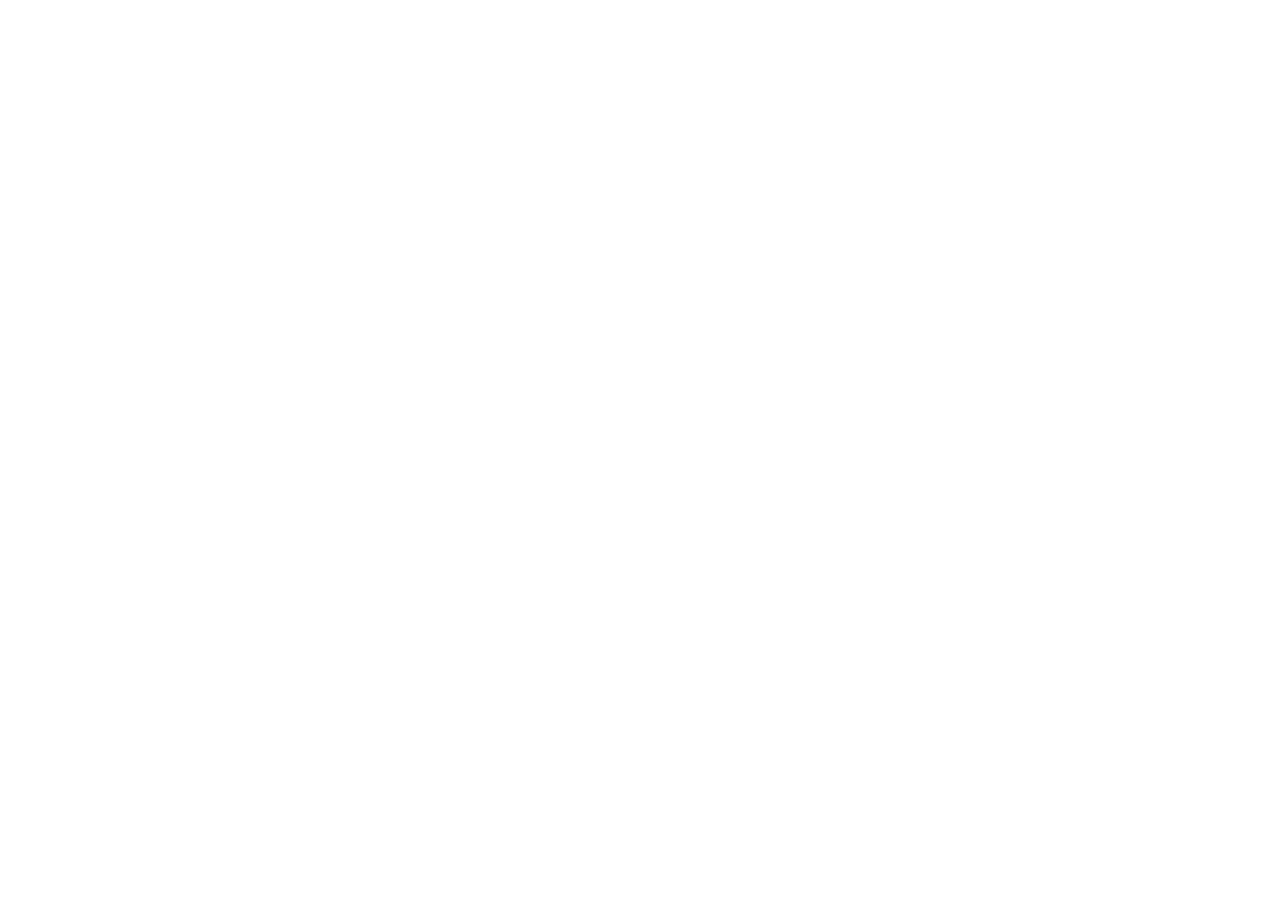
==== 100-inline_styling.html @ c774aabc "a" ====
<!DOCTYPE html>
<html>
  <head>
    <meta charset="utf-8">
    <style>
    header{
      background-color: #FF0000;
      height: 70px;
      width: 100%;
    }
    </style>
  </head>
<body>
  </body>
</html>
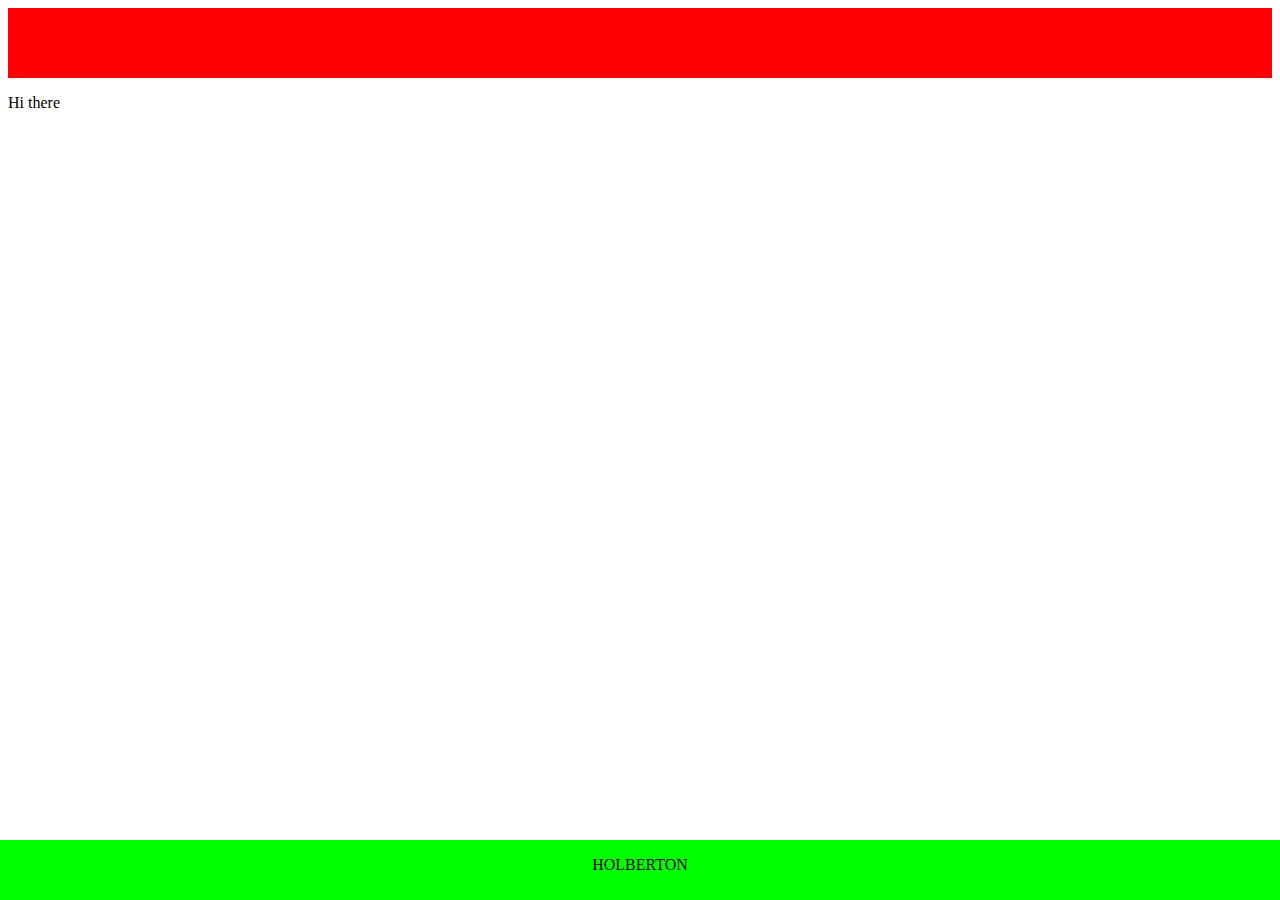
==== commit a344c41f: "a" ====
--- a/100-inline_styling.html
+++ b/100-inline_styling.html
@@ -8,8 +8,30 @@
       height: 70px;
       width: 100%;
     }
+    article{
+      background-color: white;
+      width: 100%;
+    }
+    footer {
+    position: fixed;
+    left: 0;
+    bottom: 0;
+    background-color: #00FF00;
+    height: 60px;
+    width: 100%;
+    text-align: center;
+    color: black;
+}
     </style>
   </head>
 <body>
+  <header>
+  </header>
+  <article>
+    <p> Hi there</p>
+  </article>
+  <footer>
+  <p> HOLBERTON</p>
+</footer>
   </body>
 </html>
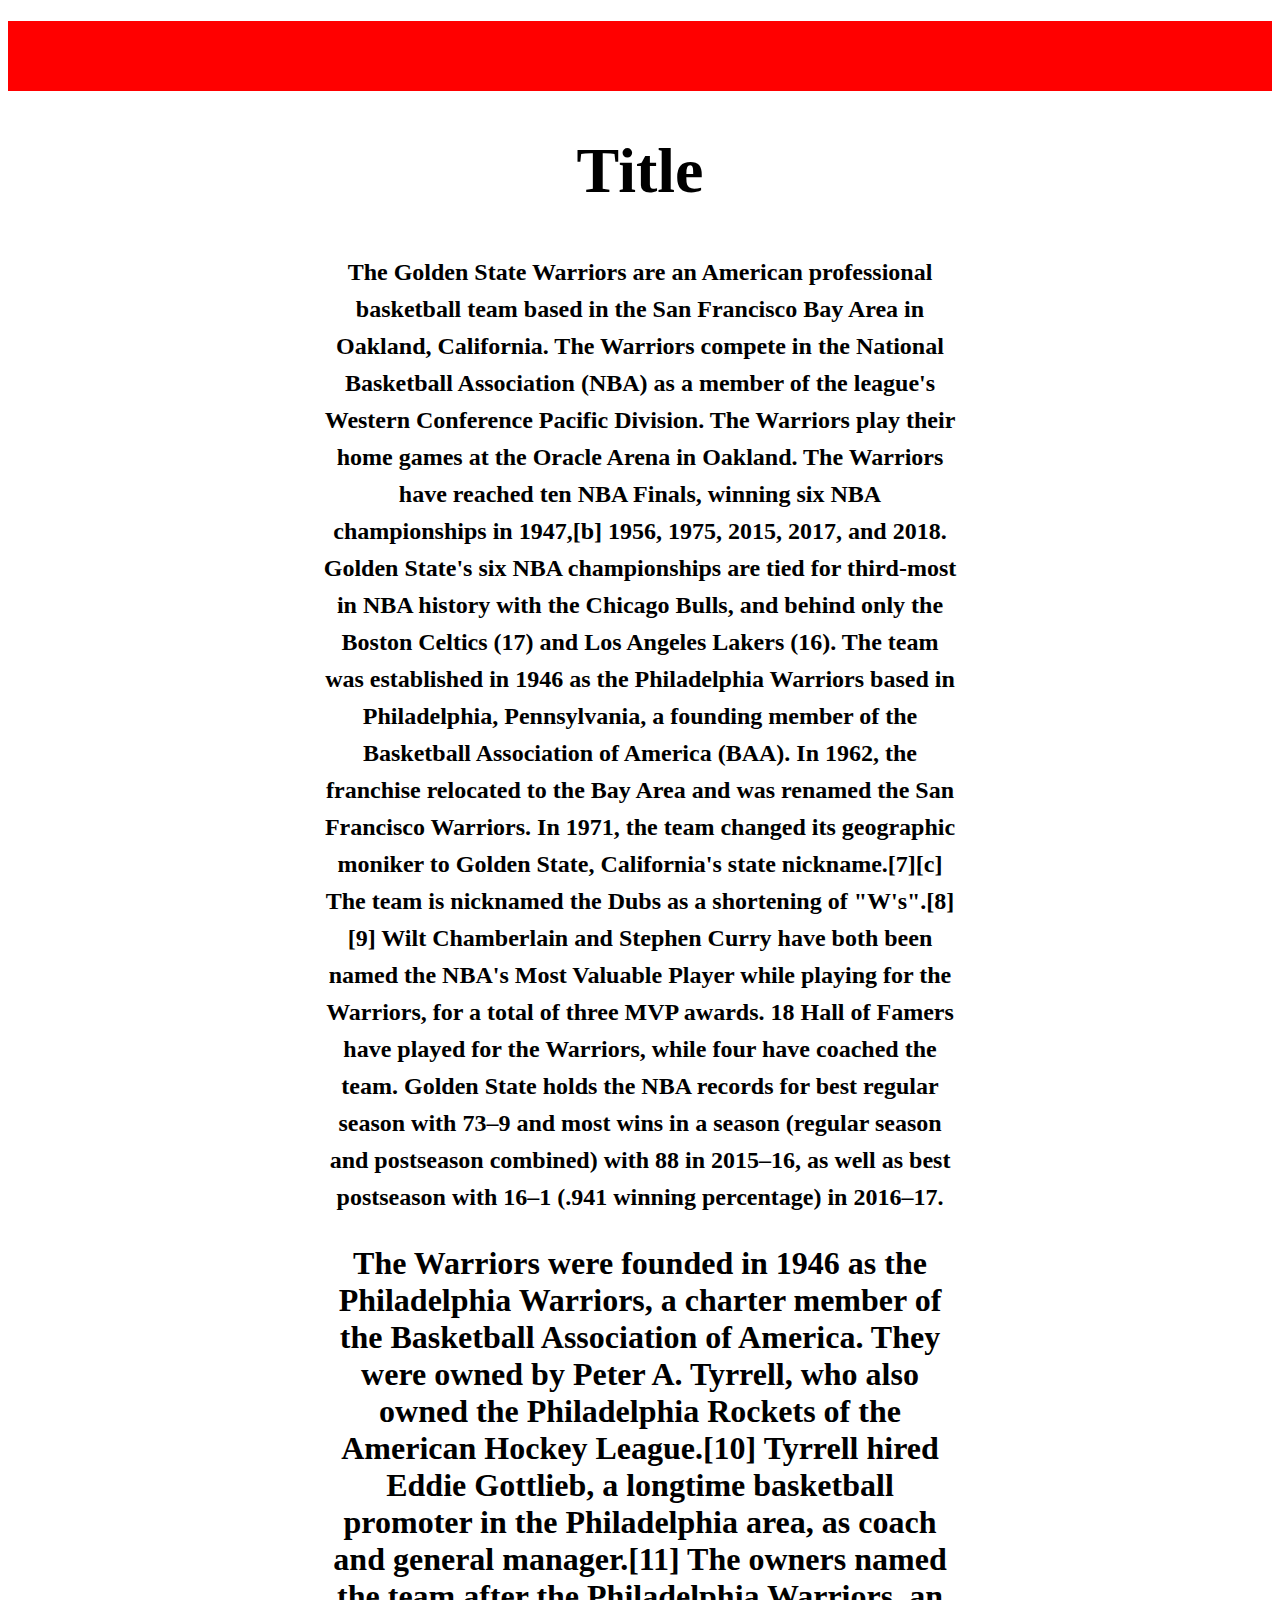
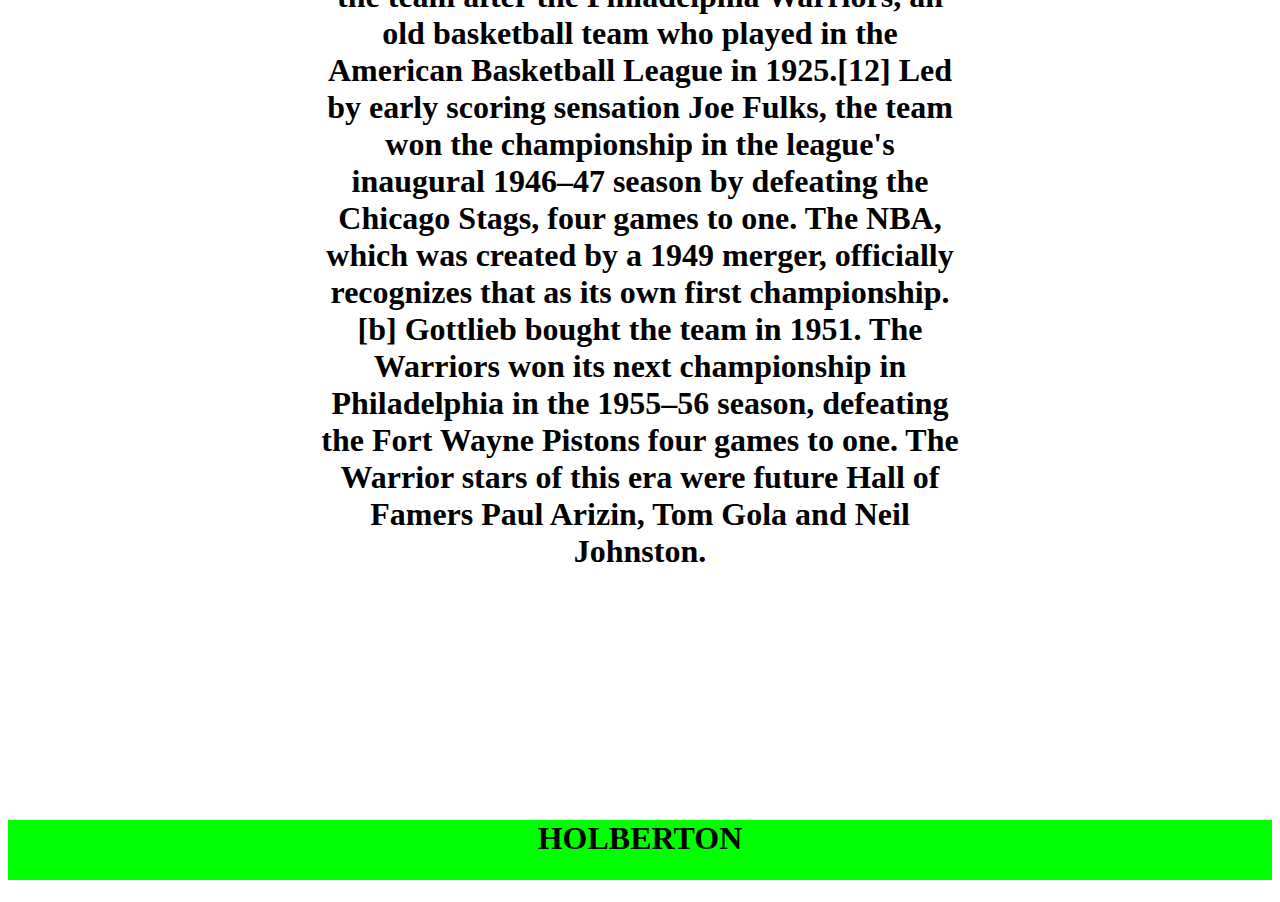
==== commit 8ab6d4c5: "w" ====
--- a/100-inline_styling.html
+++ b/100-inline_styling.html
@@ -3,35 +3,49 @@
   <head>
     <meta charset="utf-8">
     <style>
-    header{
+    #header{
       background-color: #FF0000;
       height: 70px;
       width: 100%;
     }
-    article{
+    #article{
       background-color: white;
-      width: 100%;
+      text-align: center;
+      max-width: 640px;
+      vertical-align: middle;
+      column-count=1;
+      margin-left:auto;
+      margin-right:auto;
+      margin-bottom: 250px;
     }
-    footer {
-    position: fixed;
-    left: 0;
-    bottom: 0;
-    background-color: #00FF00;
-    height: 60px;
-    width: 100%;
-    text-align: center;
-    color: black;
+    #footer {
+
+     bottom: 0;
+     width:100%;
+     height:60px;
+     background-color: #00FF00;
+     text-align: center;
+     color: black;
 }
     </style>
   </head>
 <body>
-  <header>
-  </header>
-  <article>
-    <p> Hi there</p>
-  </article>
-  <footer>
-  <p> HOLBERTON</p>
-</footer>
+  <h1> <div id="header"> </div><h1>
+
+<div id="article">
+    <h1> Title </h1>
+    <p> <font size="5"> The Golden State Warriors are an American professional basketball team based in the San Francisco Bay Area in Oakland, California. The Warriors compete in the National Basketball Association (NBA) as a member of the league's Western Conference Pacific Division. The Warriors play their home games at the Oracle Arena in Oakland. The Warriors have reached ten NBA Finals, winning six NBA championships in 1947,[b] 1956, 1975, 2015, 2017, and 2018. Golden State's six NBA championships are tied for third-most in NBA history with the Chicago Bulls, and behind only the Boston Celtics (17) and Los Angeles Lakers (16).
+
+The team was established in 1946 as the Philadelphia Warriors based in Philadelphia, Pennsylvania, a founding member of the Basketball Association of America (BAA). In 1962, the franchise relocated to the Bay Area and was renamed the San Francisco Warriors. In 1971, the team changed its geographic moniker to Golden State, California's state nickname.[7][c] The team is nicknamed the Dubs as a shortening of "W's".[8][9]
+
+Wilt Chamberlain and Stephen Curry have both been named the NBA's Most Valuable Player while playing for the Warriors, for a total of three MVP awards. 18 Hall of Famers have played for the Warriors, while four have coached the team. Golden State holds the NBA records for best regular season with 73–9 and most wins in a season (regular season and postseason combined) with 88 in 2015–16, as well as best postseason with 16–1 (.941 winning percentage) in 2016–17.</font></p>
+The Warriors were founded in 1946 as the Philadelphia Warriors, a charter member of the Basketball Association of America. They were owned by Peter A. Tyrrell, who also owned the Philadelphia Rockets of the American Hockey League.[10] Tyrrell hired Eddie Gottlieb, a longtime basketball promoter in the Philadelphia area, as coach and general manager.[11] The owners named the team after the Philadelphia Warriors, an old basketball team who played in the American Basketball League in 1925.[12]
+
+Led by early scoring sensation Joe Fulks, the team won the championship in the league's inaugural 1946–47 season by defeating the Chicago Stags, four games to one. The NBA, which was created by a 1949 merger, officially recognizes that as its own first championship.[b] Gottlieb bought the team in 1951.
+
+The Warriors won its next championship in Philadelphia in the 1955–56 season, defeating the Fort Wayne Pistons four games to one. The Warrior stars of this era were future Hall of Famers Paul Arizin, Tom Gola and Neil Johnston.
+  </div>
+
+  <div id="footer">HOLBERTON</div>
   </body>
 </html>
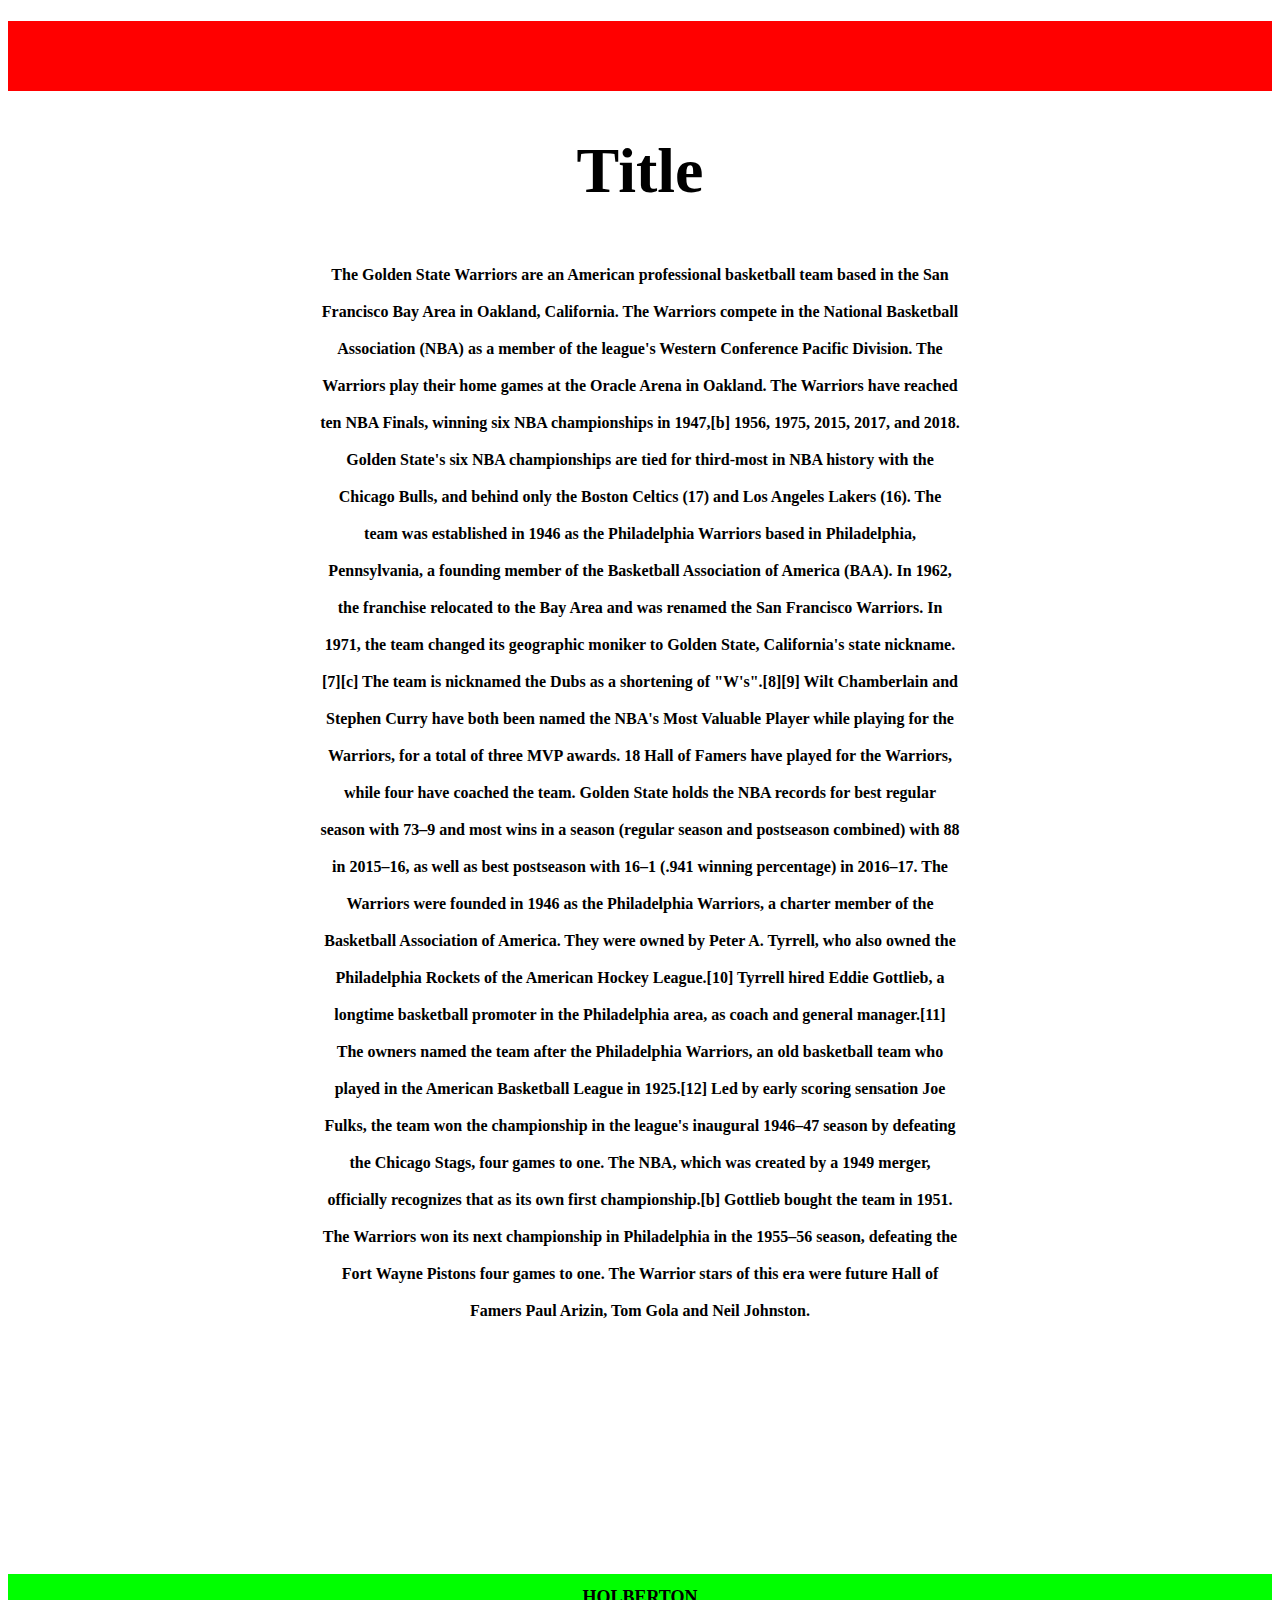
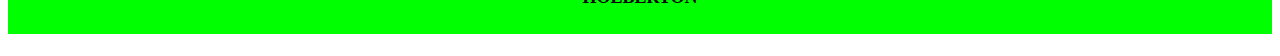
==== commit 510f5d8c: "a" ====
--- a/100-inline_styling.html
+++ b/100-inline_styling.html
@@ -34,18 +34,19 @@
 
 <div id="article">
     <h1> Title </h1>
-    <p> <font size="5"> The Golden State Warriors are an American professional basketball team based in the San Francisco Bay Area in Oakland, California. The Warriors compete in the National Basketball Association (NBA) as a member of the league's Western Conference Pacific Division. The Warriors play their home games at the Oracle Arena in Oakland. The Warriors have reached ten NBA Finals, winning six NBA championships in 1947,[b] 1956, 1975, 2015, 2017, and 2018. Golden State's six NBA championships are tied for third-most in NBA history with the Chicago Bulls, and behind only the Boston Celtics (17) and Los Angeles Lakers (16).
+    <p> <font size="3"> The Golden State Warriors are an American professional basketball team based in the San Francisco Bay Area in Oakland, California. The Warriors compete in the National Basketball Association (NBA) as a member of the league's Western Conference Pacific Division. The Warriors play their home games at the Oracle Arena in Oakland. The Warriors have reached ten NBA Finals, winning six NBA championships in 1947,[b] 1956, 1975, 2015, 2017, and 2018. Golden State's six NBA championships are tied for third-most in NBA history with the Chicago Bulls, and behind only the Boston Celtics (17) and Los Angeles Lakers (16).
 
 The team was established in 1946 as the Philadelphia Warriors based in Philadelphia, Pennsylvania, a founding member of the Basketball Association of America (BAA). In 1962, the franchise relocated to the Bay Area and was renamed the San Francisco Warriors. In 1971, the team changed its geographic moniker to Golden State, California's state nickname.[7][c] The team is nicknamed the Dubs as a shortening of "W's".[8][9]
 
-Wilt Chamberlain and Stephen Curry have both been named the NBA's Most Valuable Player while playing for the Warriors, for a total of three MVP awards. 18 Hall of Famers have played for the Warriors, while four have coached the team. Golden State holds the NBA records for best regular season with 73–9 and most wins in a season (regular season and postseason combined) with 88 in 2015–16, as well as best postseason with 16–1 (.941 winning percentage) in 2016–17.</font></p>
+Wilt Chamberlain and Stephen Curry have both been named the NBA's Most Valuable Player while playing for the Warriors, for a total of three MVP awards. 18 Hall of Famers have played for the Warriors, while four have coached the team. Golden State holds the NBA records for best regular season with 73–9 and most wins in a season (regular season and postseason combined) with 88 in 2015–16, as well as best postseason with 16–1 (.941 winning percentage) in 2016–17.
 The Warriors were founded in 1946 as the Philadelphia Warriors, a charter member of the Basketball Association of America. They were owned by Peter A. Tyrrell, who also owned the Philadelphia Rockets of the American Hockey League.[10] Tyrrell hired Eddie Gottlieb, a longtime basketball promoter in the Philadelphia area, as coach and general manager.[11] The owners named the team after the Philadelphia Warriors, an old basketball team who played in the American Basketball League in 1925.[12]
 
 Led by early scoring sensation Joe Fulks, the team won the championship in the league's inaugural 1946–47 season by defeating the Chicago Stags, four games to one. The NBA, which was created by a 1949 merger, officially recognizes that as its own first championship.[b] Gottlieb bought the team in 1951.
 
-The Warriors won its next championship in Philadelphia in the 1955–56 season, defeating the Fort Wayne Pistons four games to one. The Warrior stars of this era were future Hall of Famers Paul Arizin, Tom Gola and Neil Johnston.
+The Warriors won its next championship in Philadelphia in the 1955–56 season, defeating the Fort Wayne Pistons four games to one. The Warrior stars of this era were future Hall of Famers Paul Arizin, Tom Gola and Neil Johnston.</font></p>
   </div>
-
-  <div id="footer">HOLBERTON</div>
+<center>
+  <div id="footer"><font size="4">HOLBERTON</div>
+  </center>
   </body>
 </html>
